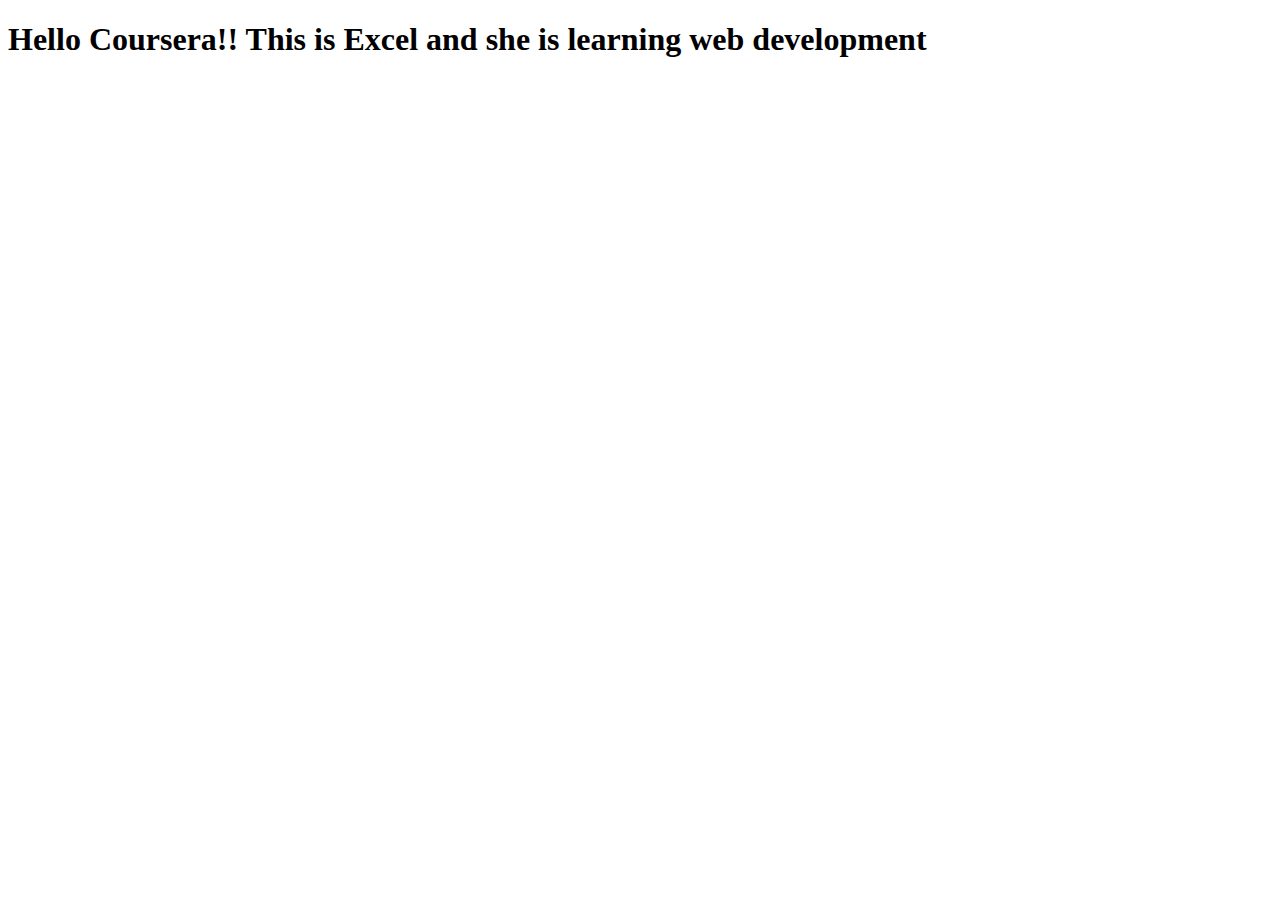
==== index.html @ 6a4ecc2d "My First Page" ====
<!DOCTYPE html>
<html>
<head>
	<meta charset="utf-8">
	<meta name="viewport" content="width=device-width, initial-scale=1">
	<title>Hello Coursera!!!</title>
</head>
<body>
<h1>Hello Coursera!! This is Excel and she is learning web development</h1>
</body>
</html>
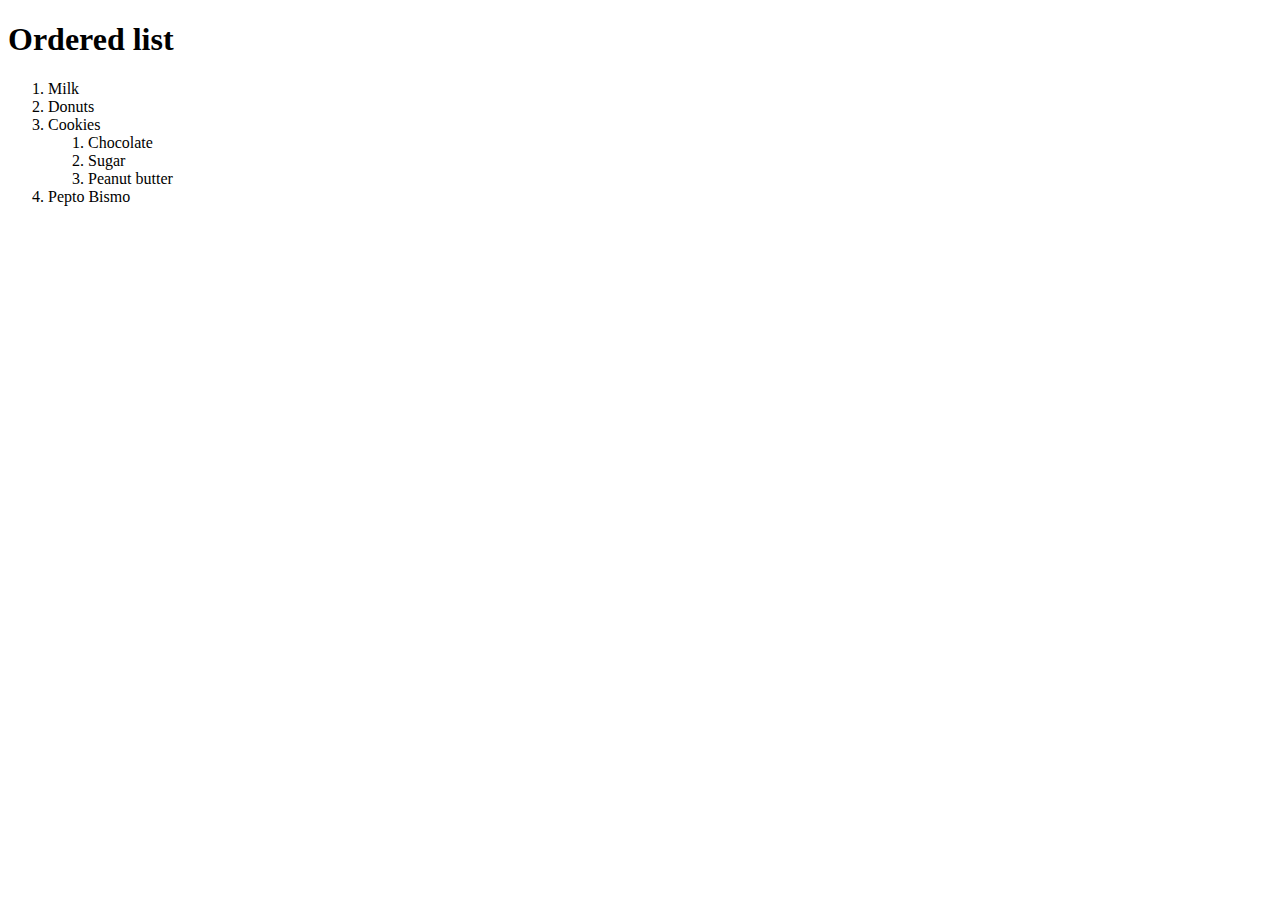
==== commit 804bffb5: "Module 2 Solution" ====
--- a/index.html
+++ b/index.html
@@ -6,6 +6,21 @@
 	<title>Hello Coursera!!!</title>
 </head>
 <body>
-<h1>Hello Coursera!! This is Excel and she is learning web development</h1>
+<h1>Ordered list</h1>
+<div>
+	<ol>
+		<li>Milk</li>
+		<li>Donuts</li>
+		<li>Cookies
+			<ol>
+				<li>Chocolate</li>
+				<li>Sugar</li>
+				<li>Peanut butter</li>
+			</ol>
+		</li>
+		<li>Pepto Bismo</li>
+	</ol>
+</div>
+
 </body>
 </html>